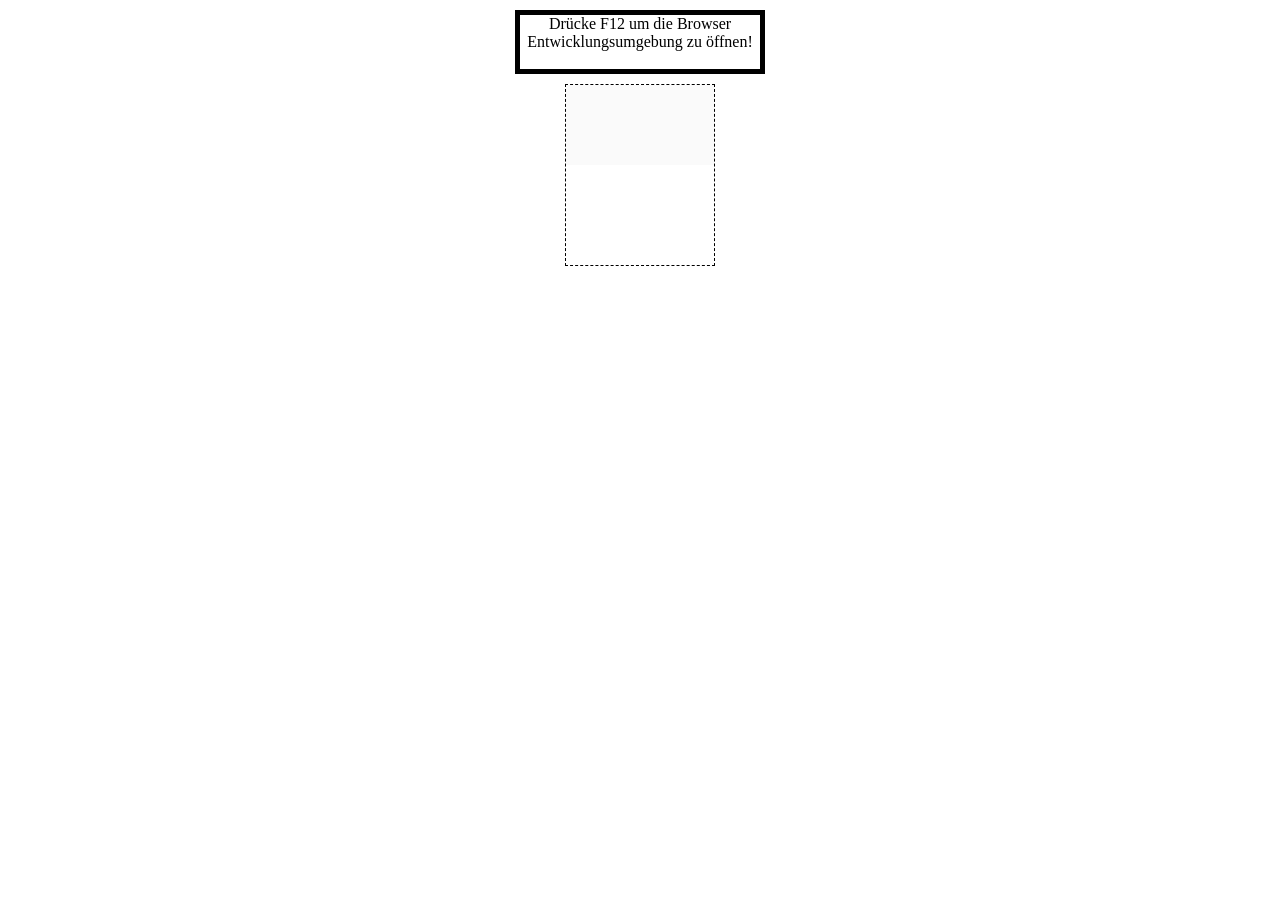
==== 02-Calculator/calculator.html @ 68fda9e5 "Initial commit" ====
<html>
    <head>
        <link rel="stylesheet" href="./main.css"/>
        <link rel="stylesheet" href="./calculator.css"/>
    </head>
    <body>
        <div class="centered info">
            Drücke F12 um die Browser Entwicklungsumgebung zu öffnen!<br><br>
        </div>
        <div class="centered calculator">
            <textarea id="calculation" class="screen" disabled></textarea>
            <textarea id="solution" class="screen" disabled></textarea>
            <div class="numpad"></div>
        </div>
    </body>
    <script src="./index.js" type="module"></script>
</html>
---- 02-Calculator/main.css ----
* {
    box-sizing: border-box;
}

.centered {
    margin: 0 auto;
}

.info {
    margin-top: 10px;
    margin-bottom: 10px;
    max-width: 250px;   
    border: 5px solid black;
    text-align: center;
}
---- 02-Calculator/calculator.css ----
.calculator {
    width: 150px;
    border: 1px dashed black;
}

.numpad {
    width: 100%;
    min-height: 100px;
}

.numpad button {
    margin: 1px;
}

.screen {
    width: 100%;
    resize: none;
    height: 40px;
    padding: 10px;
    overflow-y: hidden;
    border: none;
}

#output {
    height: 30px;
    text-align: right;
}

.flex-4 {
    display: flex;
    flex-wrap: wrap;
}

.flex-4 > * {
    flex-grow: 1;
    flex-shrink: 0;
    flex-basis: 21%;
}
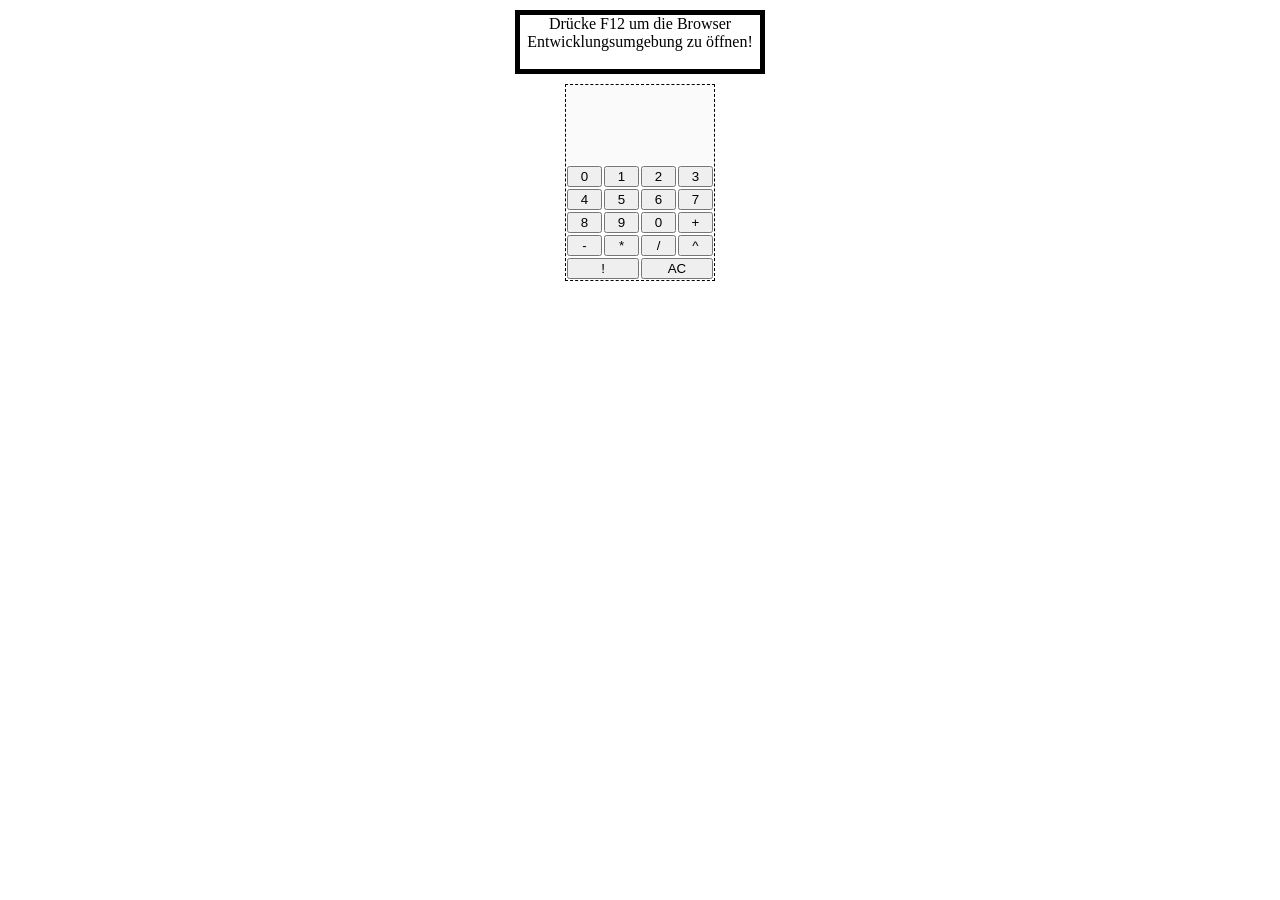
==== commit c5394a3f: "Added branch and solution." ====
--- a/02-Calculator/calculator.html
+++ b/02-Calculator/calculator.html
@@ -10,8 +10,9 @@
         <div class="centered calculator">
             <textarea id="calculation" class="screen" disabled></textarea>
             <textarea id="solution" class="screen" disabled></textarea>
-            <div class="numpad"></div>
+            <div class="numpad flex-4"></div>
         </div>
     </body>
     <script src="./index.js" type="module"></script>
+    <script src="./index.js" type="module"></script>
 </html>
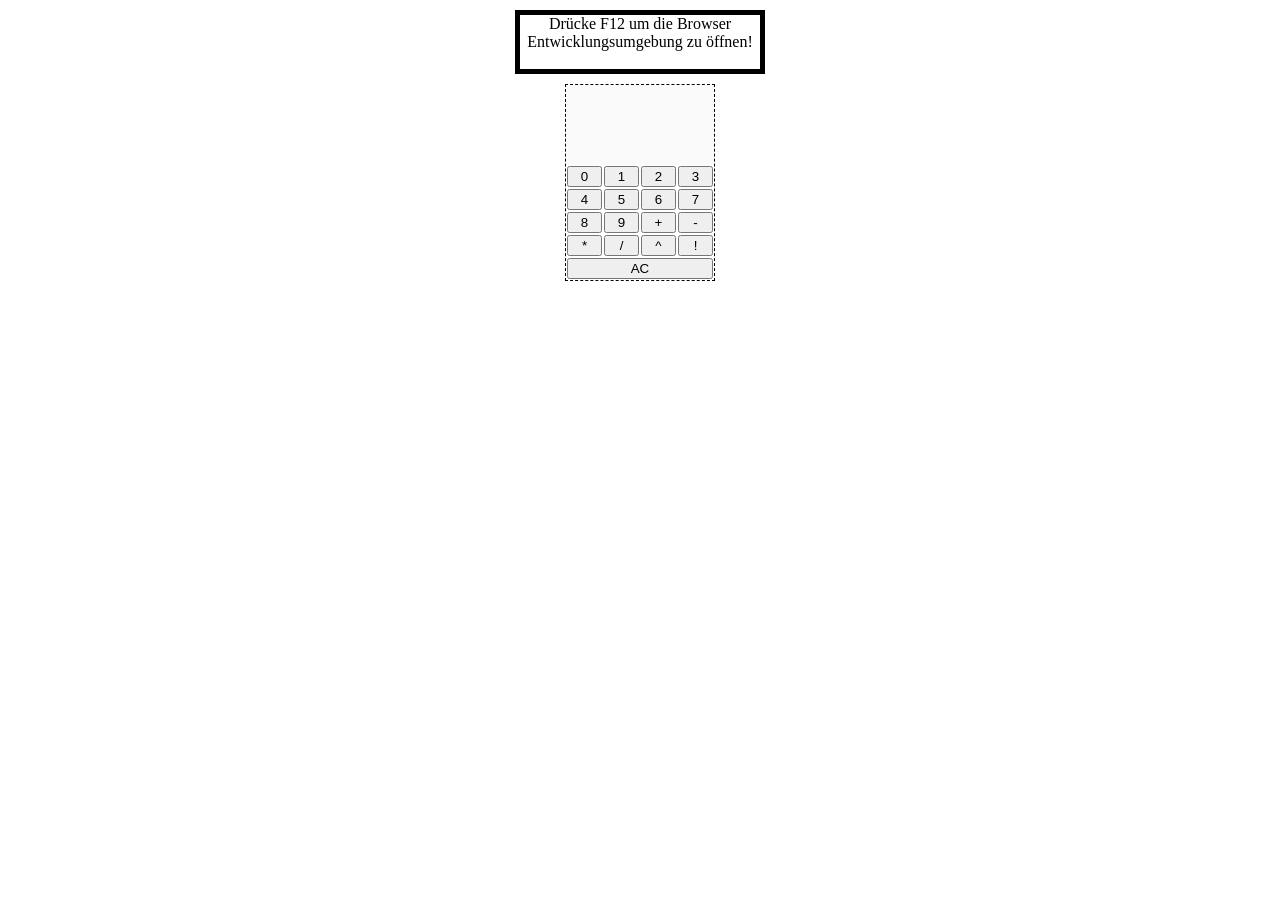
==== commit 3cb8222c: "Fixed infinity and operation bug." ====
--- a/02-Calculator/calculator.html
+++ b/02-Calculator/calculator.html
@@ -14,5 +14,4 @@
         </div>
     </body>
     <script src="./index.js" type="module"></script>
-    <script src="./index.js" type="module"></script>
 </html>
